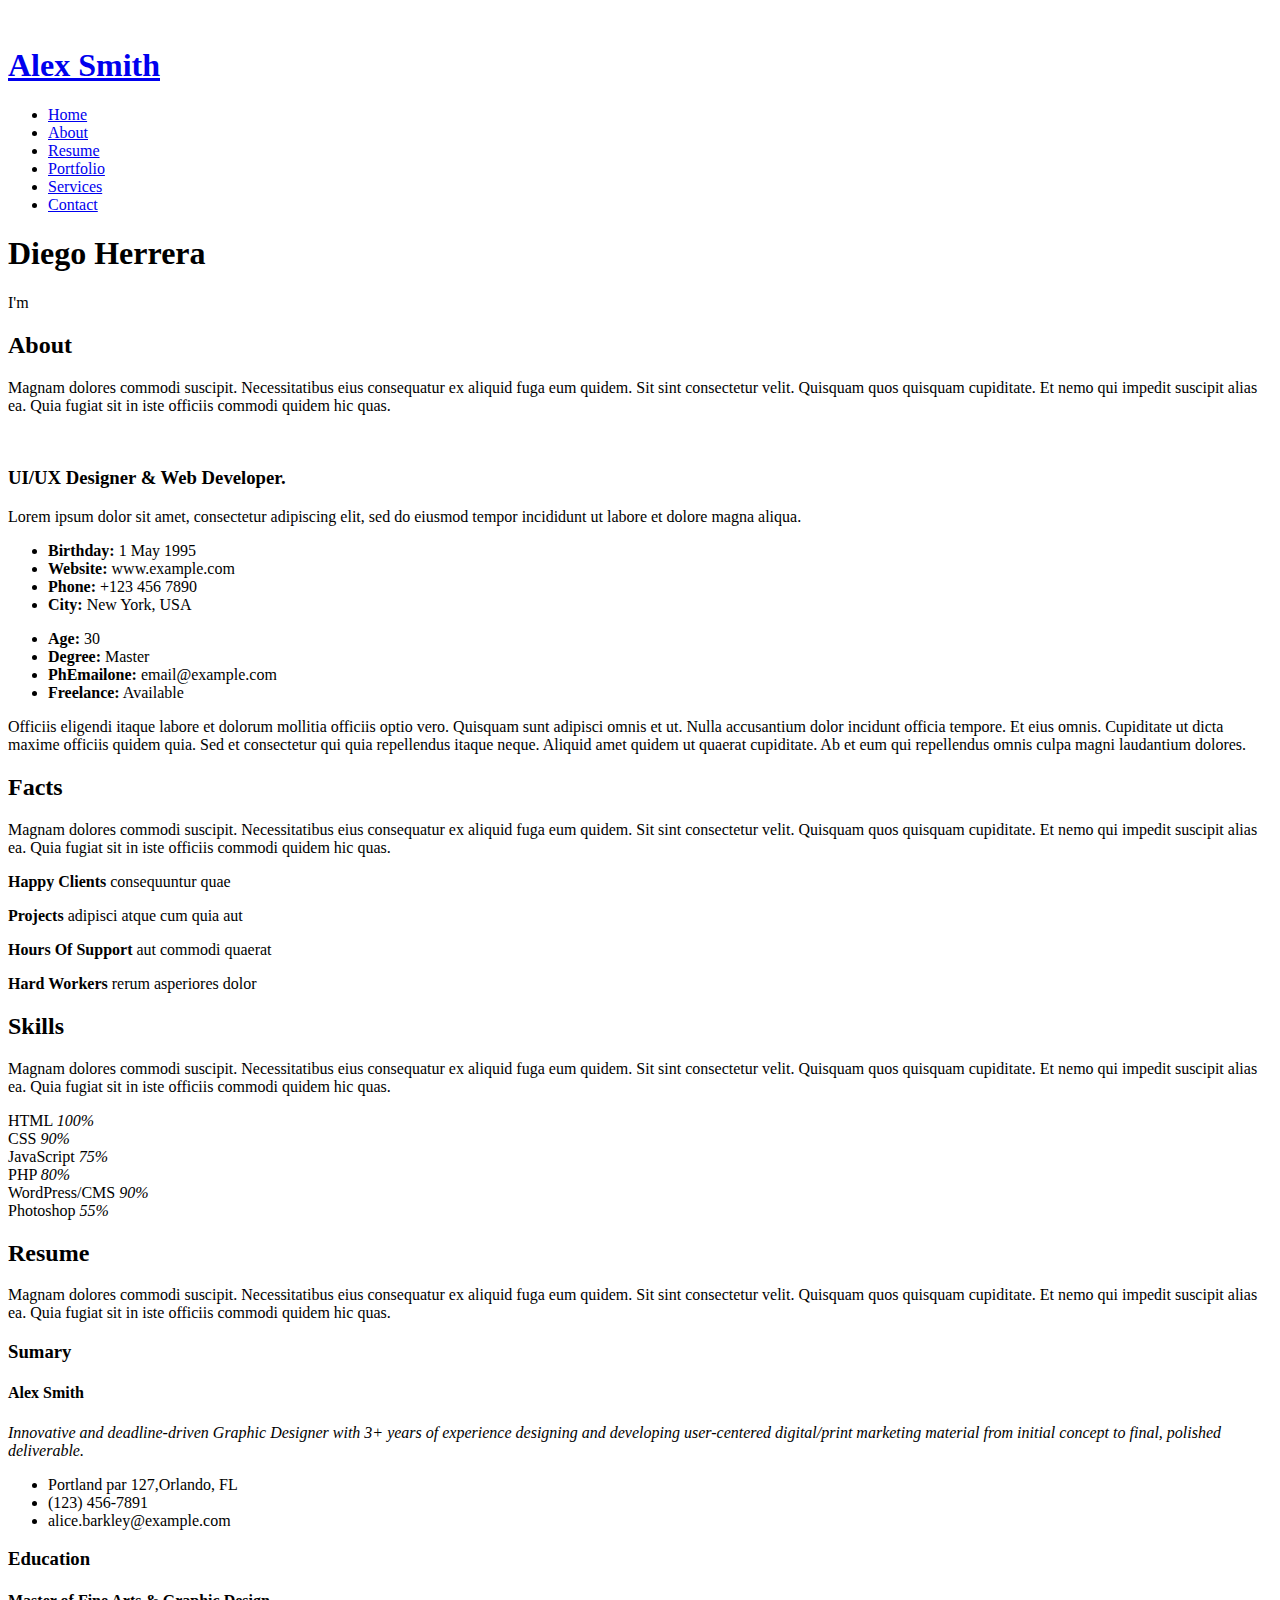
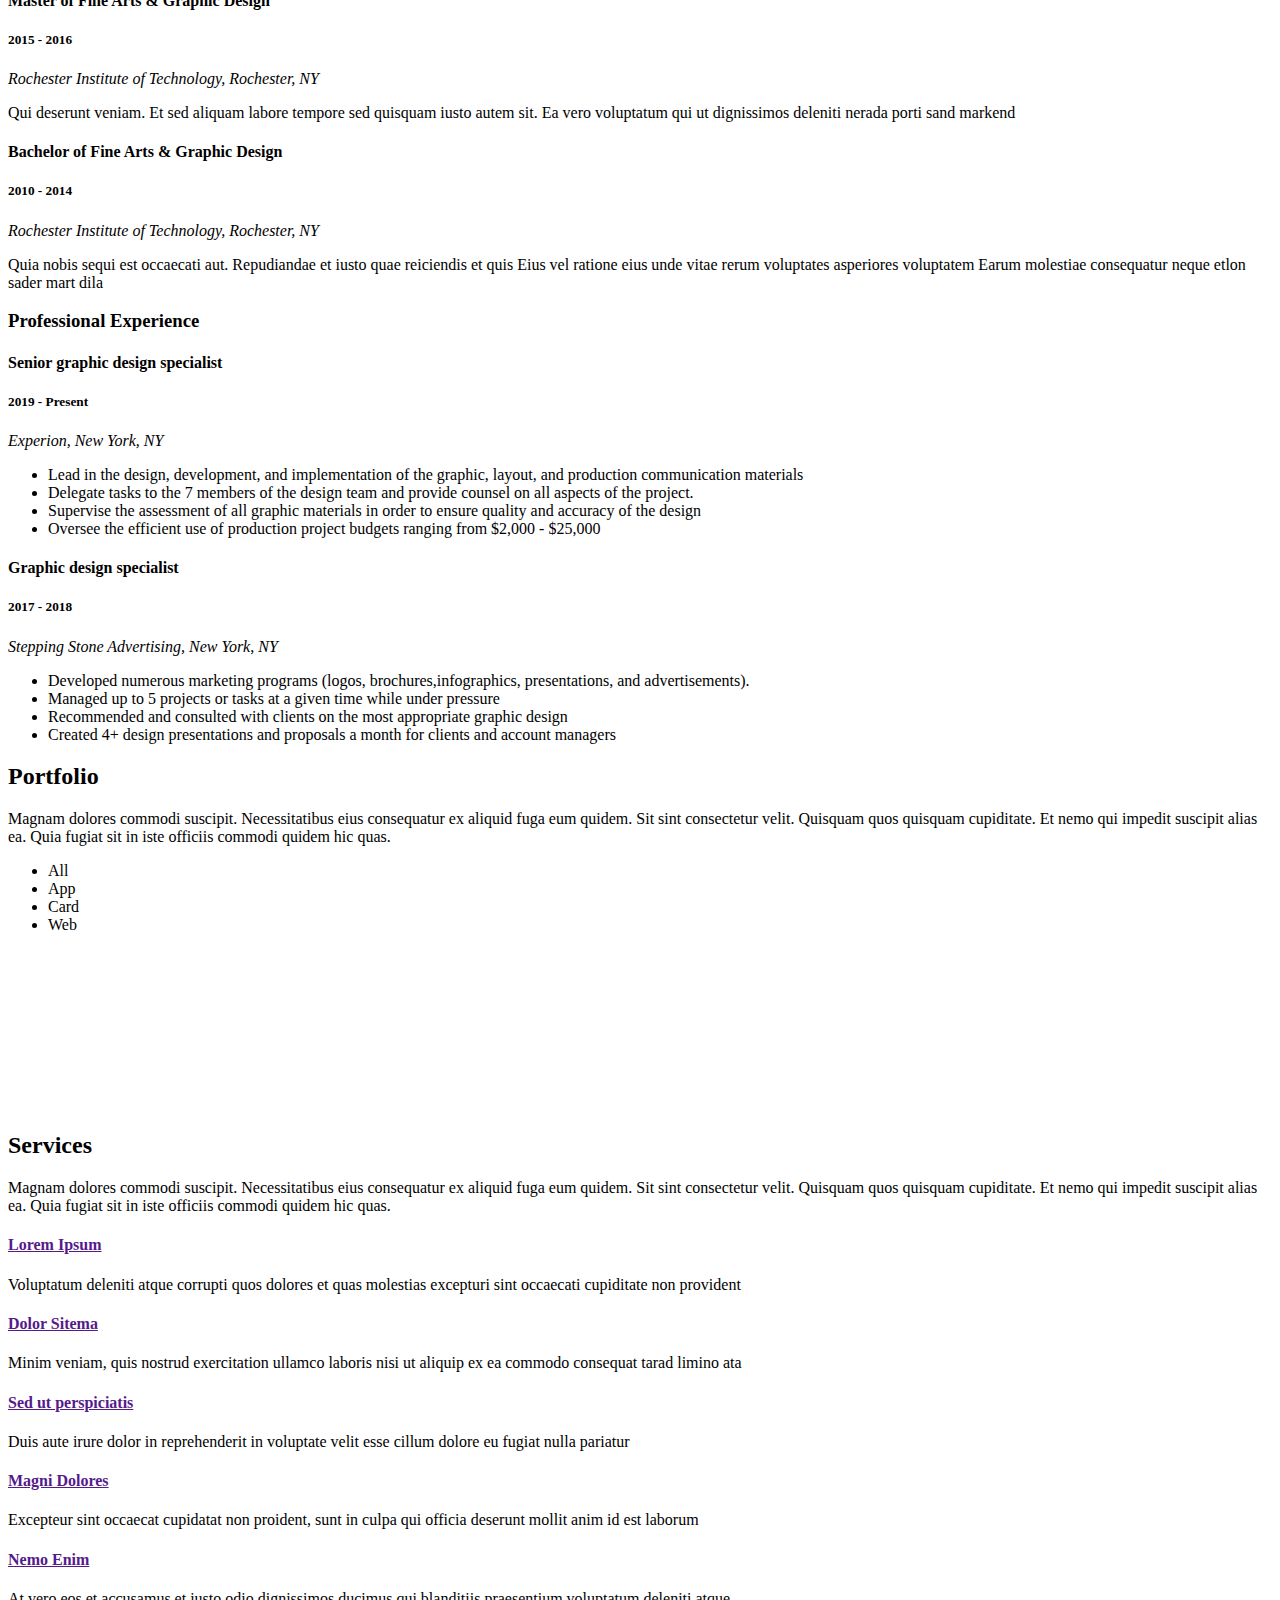
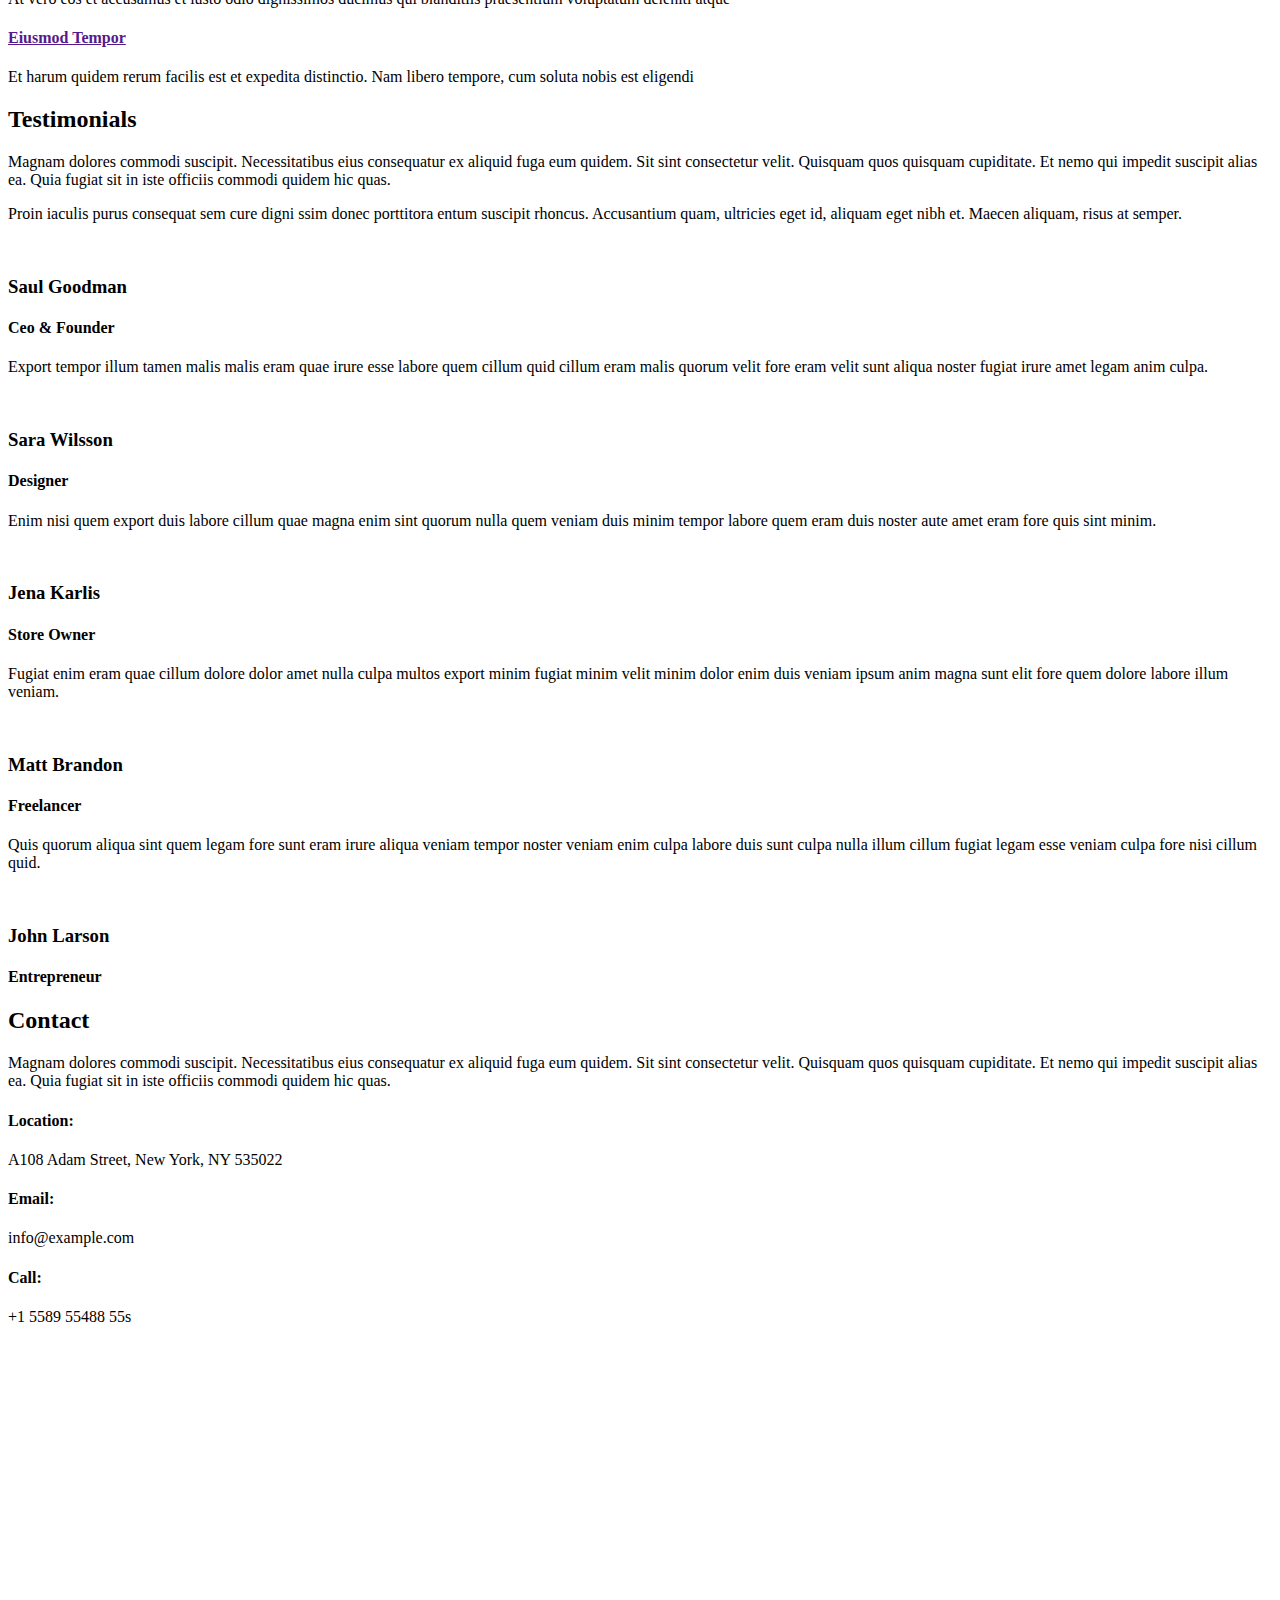
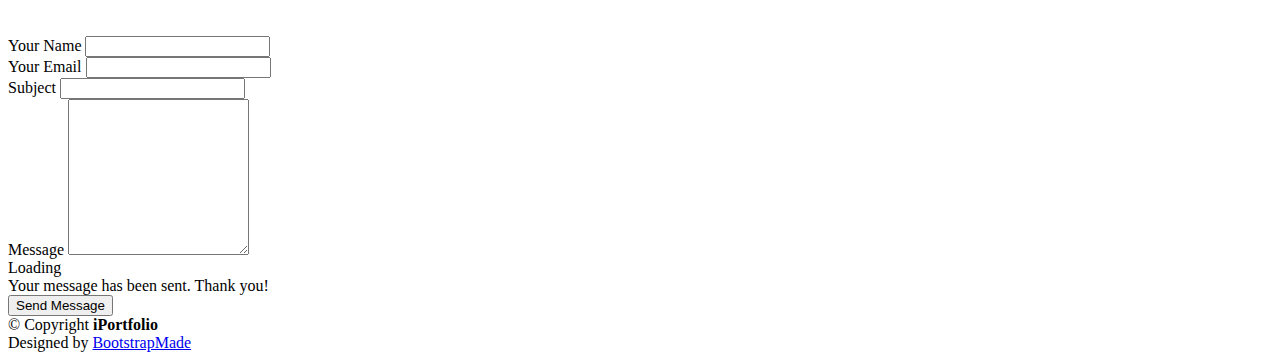
==== forms/index.html @ 85c19600 "portafolio v2" ====
<!DOCTYPE html>
<html lang="en">

<head>
  <meta charset="utf-8">
  <meta content="width=device-width, initial-scale=1.0" name="viewport">

  <title>iPortfolio Bootstrap Template - Index</title>
  <meta content="" name="description">
  <meta content="" name="keywords">

  <!-- Favicons -->
  <link href="assets/img/favicon.png" rel="icon">
  <link href="assets/img/apple-touch-icon.png" rel="apple-touch-icon">

  <!-- Google Fonts -->
  <link href="https://fonts.googleapis.com/css?family=Open+Sans:300,300i,400,400i,600,600i,700,700i|Raleway:300,300i,400,400i,500,500i,600,600i,700,700i|Poppins:300,300i,400,400i,500,500i,600,600i,700,700i" rel="stylesheet">

  <!-- Vendor CSS Files -->
  <link href="assets/vendor/aos/aos.css" rel="stylesheet">
  <link href="assets/vendor/bootstrap/css/bootstrap.min.css" rel="stylesheet">
  <link href="assets/vendor/bootstrap-icons/bootstrap-icons.css" rel="stylesheet">
  <link href="assets/vendor/boxicons/css/boxicons.min.css" rel="stylesheet">
  <link href="assets/vendor/glightbox/css/glightbox.min.css" rel="stylesheet">
  <link href="assets/vendor/swiper/swiper-bundle.min.css" rel="stylesheet">

  <!-- Template Main CSS File -->
  <link href="assets/css/style.css" rel="stylesheet">

  <!-- =======================================================
  * Template Name: iPortfolio - v3.8.1
  * Template URL: https://bootstrapmade.com/iportfolio-bootstrap-portfolio-websites-template/
  * Author: BootstrapMade.com
  * License: https://bootstrapmade.com/license/
  ======================================================== -->
</head>

<body>

  <!-- ======= Mobile nav toggle button ======= -->
  <i class="bi bi-list mobile-nav-toggle d-xl-none"></i>

  <!-- ======= Header ======= -->
  <header id="header">
    <div class="d-flex flex-column">

      <div class="profile">
        <img src="assets/img/profile-img.jpg" alt="" class="img-fluid rounded-circle">
        <h1 class="text-light"><a href="index.html">Alex Smith</a></h1>
        <div class="social-links mt-3 text-center">
          <a href="#" class="twitter"><i class="bx bxl-twitter"></i></a>
          <a href="#" class="facebook"><i class="bx bxl-facebook"></i></a>
          <a href="#" class="instagram"><i class="bx bxl-instagram"></i></a>
          <a href="#" class="google-plus"><i class="bx bxl-skype"></i></a>
          <a href="#" class="linkedin"><i class="bx bxl-linkedin"></i></a>
        </div>
      </div>

      <nav id="navbar" class="nav-menu navbar">
        <ul>
          <li><a href="#hero" class="nav-link scrollto active"><i class="bx bx-home"></i> <span>Home</span></a></li>
          <li><a href="#about" class="nav-link scrollto"><i class="bx bx-user"></i> <span>About</span></a></li>
          <li><a href="#resume" class="nav-link scrollto"><i class="bx bx-file-blank"></i> <span>Resume</span></a></li>
          <li><a href="#portfolio" class="nav-link scrollto"><i class="bx bx-book-content"></i> <span>Portfolio</span></a></li>
          <li><a href="#services" class="nav-link scrollto"><i class="bx bx-server"></i> <span>Services</span></a></li>
          <li><a href="#contact" class="nav-link scrollto"><i class="bx bx-envelope"></i> <span>Contact</span></a></li>
        </ul>
      </nav><!-- .nav-menu -->
    </div>
  </header><!-- End Header -->

  <!-- ======= Hero Section ======= -->
  <section id="hero" class="d-flex flex-column justify-content-center align-items-center">
    <div class="hero-container" data-aos="fade-in">
      <h1>Diego Herrera</h1>
      <p>I'm <span class="typed" data-typed-items="Designer, Developer, Freelancer, Photographer"></span></p>
    </div>
  </section><!-- End Hero -->

  <main id="main">

    <!-- ======= About Section ======= -->
    <section id="about" class="about">
      <div class="container">

        <div class="section-title">
          <h2>About</h2>
          <p>Magnam dolores commodi suscipit. Necessitatibus eius consequatur ex aliquid fuga eum quidem. Sit sint consectetur velit. Quisquam quos quisquam cupiditate. Et nemo qui impedit suscipit alias ea. Quia fugiat sit in iste officiis commodi quidem hic quas.</p>
        </div>

        <div class="row">
          <div class="col-lg-4" data-aos="fade-right">
            <img src="assets/img/profile-img.jpg" class="img-fluid" alt="">
          </div>
          <div class="col-lg-8 pt-4 pt-lg-0 content" data-aos="fade-left">
            <h3>UI/UX Designer &amp; Web Developer.</h3>
            <p class="fst-italic">
              Lorem ipsum dolor sit amet, consectetur adipiscing elit, sed do eiusmod tempor incididunt ut labore et dolore
              magna aliqua.
            </p>
            <div class="row">
              <div class="col-lg-6">
                <ul>
                  <li><i class="bi bi-chevron-right"></i> <strong>Birthday:</strong> <span>1 May 1995</span></li>
                  <li><i class="bi bi-chevron-right"></i> <strong>Website:</strong> <span>www.example.com</span></li>
                  <li><i class="bi bi-chevron-right"></i> <strong>Phone:</strong> <span>+123 456 7890</span></li>
                  <li><i class="bi bi-chevron-right"></i> <strong>City:</strong> <span>New York, USA</span></li>
                </ul>
              </div>
              <div class="col-lg-6">
                <ul>
                  <li><i class="bi bi-chevron-right"></i> <strong>Age:</strong> <span>30</span></li>
                  <li><i class="bi bi-chevron-right"></i> <strong>Degree:</strong> <span>Master</span></li>
                  <li><i class="bi bi-chevron-right"></i> <strong>PhEmailone:</strong> <span>email@example.com</span></li>
                  <li><i class="bi bi-chevron-right"></i> <strong>Freelance:</strong> <span>Available</span></li>
                </ul>
              </div>
            </div>
            <p>
              Officiis eligendi itaque labore et dolorum mollitia officiis optio vero. Quisquam sunt adipisci omnis et ut. Nulla accusantium dolor incidunt officia tempore. Et eius omnis.
              Cupiditate ut dicta maxime officiis quidem quia. Sed et consectetur qui quia repellendus itaque neque. Aliquid amet quidem ut quaerat cupiditate. Ab et eum qui repellendus omnis culpa magni laudantium dolores.
            </p>
          </div>
        </div>

      </div>
    </section><!-- End About Section -->

    <!-- ======= Facts Section ======= -->
    <section id="facts" class="facts">
      <div class="container">

        <div class="section-title">
          <h2>Facts</h2>
          <p>Magnam dolores commodi suscipit. Necessitatibus eius consequatur ex aliquid fuga eum quidem. Sit sint consectetur velit. Quisquam quos quisquam cupiditate. Et nemo qui impedit suscipit alias ea. Quia fugiat sit in iste officiis commodi quidem hic quas.</p>
        </div>

        <div class="row no-gutters">

          <div class="col-lg-3 col-md-6 d-md-flex align-items-md-stretch" data-aos="fade-up">
            <div class="count-box">
              <i class="bi bi-emoji-smile"></i>
              <span data-purecounter-start="0" data-purecounter-end="232" data-purecounter-duration="1" class="purecounter"></span>
              <p><strong>Happy Clients</strong> consequuntur quae</p>
            </div>
          </div>

          <div class="col-lg-3 col-md-6 d-md-flex align-items-md-stretch" data-aos="fade-up" data-aos-delay="100">
            <div class="count-box">
              <i class="bi bi-journal-richtext"></i>
              <span data-purecounter-start="0" data-purecounter-end="521" data-purecounter-duration="1" class="purecounter"></span>
              <p><strong>Projects</strong> adipisci atque cum quia aut</p>
            </div>
          </div>

          <div class="col-lg-3 col-md-6 d-md-flex align-items-md-stretch" data-aos="fade-up" data-aos-delay="200">
            <div class="count-box">
              <i class="bi bi-headset"></i>
              <span data-purecounter-start="0" data-purecounter-end="1453" data-purecounter-duration="1" class="purecounter"></span>
              <p><strong>Hours Of Support</strong> aut commodi quaerat</p>
            </div>
          </div>

          <div class="col-lg-3 col-md-6 d-md-flex align-items-md-stretch" data-aos="fade-up" data-aos-delay="300">
            <div class="count-box">
              <i class="bi bi-people"></i>
              <span data-purecounter-start="0" data-purecounter-end="32" data-purecounter-duration="1" class="purecounter"></span>
              <p><strong>Hard Workers</strong> rerum asperiores dolor</p>
            </div>
          </div>

        </div>

      </div>
    </section><!-- End Facts Section -->

    <!-- ======= Skills Section ======= -->
    <section id="skills" class="skills section-bg">
      <div class="container">

        <div class="section-title">
          <h2>Skills</h2>
          <p>Magnam dolores commodi suscipit. Necessitatibus eius consequatur ex aliquid fuga eum quidem. Sit sint consectetur velit. Quisquam quos quisquam cupiditate. Et nemo qui impedit suscipit alias ea. Quia fugiat sit in iste officiis commodi quidem hic quas.</p>
        </div>

        <div class="row skills-content">

          <div class="col-lg-6" data-aos="fade-up">

            <div class="progress">
              <span class="skill">HTML <i class="val">100%</i></span>
              <div class="progress-bar-wrap">
                <div class="progress-bar" role="progressbar" aria-valuenow="100" aria-valuemin="0" aria-valuemax="100"></div>
              </div>
            </div>

            <div class="progress">
              <span class="skill">CSS <i class="val">90%</i></span>
              <div class="progress-bar-wrap">
                <div class="progress-bar" role="progressbar" aria-valuenow="90" aria-valuemin="0" aria-valuemax="100"></div>
              </div>
            </div>

            <div class="progress">
              <span class="skill">JavaScript <i class="val">75%</i></span>
              <div class="progress-bar-wrap">
                <div class="progress-bar" role="progressbar" aria-valuenow="75" aria-valuemin="0" aria-valuemax="100"></div>
              </div>
            </div>

          </div>

          <div class="col-lg-6" data-aos="fade-up" data-aos-delay="100">

            <div class="progress">
              <span class="skill">PHP <i class="val">80%</i></span>
              <div class="progress-bar-wrap">
                <div class="progress-bar" role="progressbar" aria-valuenow="80" aria-valuemin="0" aria-valuemax="100"></div>
              </div>
            </div>

            <div class="progress">
              <span class="skill">WordPress/CMS <i class="val">90%</i></span>
              <div class="progress-bar-wrap">
                <div class="progress-bar" role="progressbar" aria-valuenow="90" aria-valuemin="0" aria-valuemax="100"></div>
              </div>
            </div>

            <div class="progress">
              <span class="skill">Photoshop <i class="val">55%</i></span>
              <div class="progress-bar-wrap">
                <div class="progress-bar" role="progressbar" aria-valuenow="55" aria-valuemin="0" aria-valuemax="100"></div>
              </div>
            </div>

          </div>

        </div>

      </div>
    </section><!-- End Skills Section -->

    <!-- ======= Resume Section ======= -->
    <section id="resume" class="resume">
      <div class="container">

        <div class="section-title">
          <h2>Resume</h2>
          <p>Magnam dolores commodi suscipit. Necessitatibus eius consequatur ex aliquid fuga eum quidem. Sit sint consectetur velit. Quisquam quos quisquam cupiditate. Et nemo qui impedit suscipit alias ea. Quia fugiat sit in iste officiis commodi quidem hic quas.</p>
        </div>

        <div class="row">
          <div class="col-lg-6" data-aos="fade-up">
            <h3 class="resume-title">Sumary</h3>
            <div class="resume-item pb-0">
              <h4>Alex Smith</h4>
              <p><em>Innovative and deadline-driven Graphic Designer with 3+ years of experience designing and developing user-centered digital/print marketing material from initial concept to final, polished deliverable.</em></p>
              <ul>
                <li>Portland par 127,Orlando, FL</li>
                <li>(123) 456-7891</li>
                <li>alice.barkley@example.com</li>
              </ul>
            </div>

            <h3 class="resume-title">Education</h3>
            <div class="resume-item">
              <h4>Master of Fine Arts &amp; Graphic Design</h4>
              <h5>2015 - 2016</h5>
              <p><em>Rochester Institute of Technology, Rochester, NY</em></p>
              <p>Qui deserunt veniam. Et sed aliquam labore tempore sed quisquam iusto autem sit. Ea vero voluptatum qui ut dignissimos deleniti nerada porti sand markend</p>
            </div>
            <div class="resume-item">
              <h4>Bachelor of Fine Arts &amp; Graphic Design</h4>
              <h5>2010 - 2014</h5>
              <p><em>Rochester Institute of Technology, Rochester, NY</em></p>
              <p>Quia nobis sequi est occaecati aut. Repudiandae et iusto quae reiciendis et quis Eius vel ratione eius unde vitae rerum voluptates asperiores voluptatem Earum molestiae consequatur neque etlon sader mart dila</p>
            </div>
          </div>
          <div class="col-lg-6" data-aos="fade-up" data-aos-delay="100">
            <h3 class="resume-title">Professional Experience</h3>
            <div class="resume-item">
              <h4>Senior graphic design specialist</h4>
              <h5>2019 - Present</h5>
              <p><em>Experion, New York, NY </em></p>
              <ul>
                <li>Lead in the design, development, and implementation of the graphic, layout, and production communication materials</li>
                <li>Delegate tasks to the 7 members of the design team and provide counsel on all aspects of the project. </li>
                <li>Supervise the assessment of all graphic materials in order to ensure quality and accuracy of the design</li>
                <li>Oversee the efficient use of production project budgets ranging from $2,000 - $25,000</li>
              </ul>
            </div>
            <div class="resume-item">
              <h4>Graphic design specialist</h4>
              <h5>2017 - 2018</h5>
              <p><em>Stepping Stone Advertising, New York, NY</em></p>
              <ul>
                <li>Developed numerous marketing programs (logos, brochures,infographics, presentations, and advertisements).</li>
                <li>Managed up to 5 projects or tasks at a given time while under pressure</li>
                <li>Recommended and consulted with clients on the most appropriate graphic design</li>
                <li>Created 4+ design presentations and proposals a month for clients and account managers</li>
              </ul>
            </div>
          </div>
        </div>

      </div>
    </section><!-- End Resume Section -->

    <!-- ======= Portfolio Section ======= -->
    <section id="portfolio" class="portfolio section-bg">
      <div class="container">

        <div class="section-title">
          <h2>Portfolio</h2>
          <p>Magnam dolores commodi suscipit. Necessitatibus eius consequatur ex aliquid fuga eum quidem. Sit sint consectetur velit. Quisquam quos quisquam cupiditate. Et nemo qui impedit suscipit alias ea. Quia fugiat sit in iste officiis commodi quidem hic quas.</p>
        </div>

        <div class="row" data-aos="fade-up">
          <div class="col-lg-12 d-flex justify-content-center">
            <ul id="portfolio-flters">
              <li data-filter="*" class="filter-active">All</li>
              <li data-filter=".filter-app">App</li>
              <li data-filter=".filter-card">Card</li>
              <li data-filter=".filter-web">Web</li>
            </ul>
          </div>
        </div>

        <div class="row portfolio-container" data-aos="fade-up" data-aos-delay="100">

          <div class="col-lg-4 col-md-6 portfolio-item filter-app">
            <div class="portfolio-wrap">
              <img src="assets/img/portfolio/portfolio-1.jpg" class="img-fluid" alt="">
              <div class="portfolio-links">
                <a href="assets/img/portfolio/portfolio-1.jpg" data-gallery="portfolioGallery" class="portfolio-lightbox" title="App 1"><i class="bx bx-plus"></i></a>
                <a href="portfolio-details.html" title="More Details"><i class="bx bx-link"></i></a>
              </div>
            </div>
          </div>

          <div class="col-lg-4 col-md-6 portfolio-item filter-web">
            <div class="portfolio-wrap">
              <img src="assets/img/portfolio/portfolio-2.jpg" class="img-fluid" alt="">
              <div class="portfolio-links">
                <a href="assets/img/portfolio/portfolio-2.jpg" data-gallery="portfolioGallery" class="portfolio-lightbox" title="Web 3"><i class="bx bx-plus"></i></a>
                <a href="portfolio-details.html" title="More Details"><i class="bx bx-link"></i></a>
              </div>
            </div>
          </div>

          <div class="col-lg-4 col-md-6 portfolio-item filter-app">
            <div class="portfolio-wrap">
              <img src="assets/img/portfolio/portfolio-3.jpg" class="img-fluid" alt="">
              <div class="portfolio-links">
                <a href="assets/img/portfolio/portfolio-3.jpg" data-gallery="portfolioGallery" class="portfolio-lightbox" title="App 2"><i class="bx bx-plus"></i></a>
                <a href="portfolio-details.html" title="More Details"><i class="bx bx-link"></i></a>
              </div>
            </div>
          </div>

          <div class="col-lg-4 col-md-6 portfolio-item filter-card">
            <div class="portfolio-wrap">
              <img src="assets/img/portfolio/portfolio-4.jpg" class="img-fluid" alt="">
              <div class="portfolio-links">
                <a href="assets/img/portfolio/portfolio-4.jpg" data-gallery="portfolioGallery" class="portfolio-lightbox" title="Card 2"><i class="bx bx-plus"></i></a>
                <a href="portfolio-details.html" title="More Details"><i class="bx bx-link"></i></a>
              </div>
            </div>
          </div>

          <div class="col-lg-4 col-md-6 portfolio-item filter-web">
            <div class="portfolio-wrap">
              <img src="assets/img/portfolio/portfolio-5.jpg" class="img-fluid" alt="">
              <div class="portfolio-links">
                <a href="assets/img/portfolio/portfolio-5.jpg" data-gallery="portfolioGallery" class="portfolio-lightbox" title="Web 2"><i class="bx bx-plus"></i></a>
                <a href="portfolio-details.html" title="More Details"><i class="bx bx-link"></i></a>
              </div>
            </div>
          </div>

          <div class="col-lg-4 col-md-6 portfolio-item filter-app">
            <div class="portfolio-wrap">
              <img src="assets/img/portfolio/portfolio-6.jpg" class="img-fluid" alt="">
              <div class="portfolio-links">
                <a href="assets/img/portfolio/portfolio-6.jpg" data-gallery="portfolioGallery" class="portfolio-lightbox" title="App 3"><i class="bx bx-plus"></i></a>
                <a href="portfolio-details.html" title="More Details"><i class="bx bx-link"></i></a>
              </div>
            </div>
          </div>

          <div class="col-lg-4 col-md-6 portfolio-item filter-card">
            <div class="portfolio-wrap">
              <img src="assets/img/portfolio/portfolio-7.jpg" class="img-fluid" alt="">
              <div class="portfolio-links">
                <a href="assets/img/portfolio/portfolio-7.jpg" data-gallery="portfolioGallery" class="portfolio-lightbox" title="Card 1"><i class="bx bx-plus"></i></a>
                <a href="portfolio-details.html" title="More Details"><i class="bx bx-link"></i></a>
              </div>
            </div>
          </div>

          <div class="col-lg-4 col-md-6 portfolio-item filter-card">
            <div class="portfolio-wrap">
              <img src="assets/img/portfolio/portfolio-8.jpg" class="img-fluid" alt="">
              <div class="portfolio-links">
                <a href="assets/img/portfolio/portfolio-8.jpg" data-gallery="portfolioGallery" class="portfolio-lightbox" title="Card 3"><i class="bx bx-plus"></i></a>
                <a href="portfolio-details.html" title="More Details"><i class="bx bx-link"></i></a>
              </div>
            </div>
          </div>

          <div class="col-lg-4 col-md-6 portfolio-item filter-web">
            <div class="portfolio-wrap">
              <img src="assets/img/portfolio/portfolio-9.jpg" class="img-fluid" alt="">
              <div class="portfolio-links">
                <a href="assets/img/portfolio/portfolio-9.jpg" data-gallery="portfolioGallery" class="portfolio-lightbox" title="Web 3"><i class="bx bx-plus"></i></a>
                <a href="portfolio-details.html" title="More Details"><i class="bx bx-link"></i></a>
              </div>
            </div>
          </div>

        </div>

      </div>
    </section><!-- End Portfolio Section -->

    <!-- ======= Services Section ======= -->
    <section id="services" class="services">
      <div class="container">

        <div class="section-title">
          <h2>Services</h2>
          <p>Magnam dolores commodi suscipit. Necessitatibus eius consequatur ex aliquid fuga eum quidem. Sit sint consectetur velit. Quisquam quos quisquam cupiditate. Et nemo qui impedit suscipit alias ea. Quia fugiat sit in iste officiis commodi quidem hic quas.</p>
        </div>

        <div class="row">
          <div class="col-lg-4 col-md-6 icon-box" data-aos="fade-up">
            <div class="icon"><i class="bi bi-briefcase"></i></div>
            <h4 class="title"><a href="">Lorem Ipsum</a></h4>
            <p class="description">Voluptatum deleniti atque corrupti quos dolores et quas molestias excepturi sint occaecati cupiditate non provident</p>
          </div>
          <div class="col-lg-4 col-md-6 icon-box" data-aos="fade-up" data-aos-delay="100">
            <div class="icon"><i class="bi bi-card-checklist"></i></div>
            <h4 class="title"><a href="">Dolor Sitema</a></h4>
            <p class="description">Minim veniam, quis nostrud exercitation ullamco laboris nisi ut aliquip ex ea commodo consequat tarad limino ata</p>
          </div>
          <div class="col-lg-4 col-md-6 icon-box" data-aos="fade-up" data-aos-delay="200">
            <div class="icon"><i class="bi bi-bar-chart"></i></div>
            <h4 class="title"><a href="">Sed ut perspiciatis</a></h4>
            <p class="description">Duis aute irure dolor in reprehenderit in voluptate velit esse cillum dolore eu fugiat nulla pariatur</p>
          </div>
          <div class="col-lg-4 col-md-6 icon-box" data-aos="fade-up" data-aos-delay="300">
            <div class="icon"><i class="bi bi-binoculars"></i></div>
            <h4 class="title"><a href="">Magni Dolores</a></h4>
            <p class="description">Excepteur sint occaecat cupidatat non proident, sunt in culpa qui officia deserunt mollit anim id est laborum</p>
          </div>
          <div class="col-lg-4 col-md-6 icon-box" data-aos="fade-up" data-aos-delay="400">
            <div class="icon"><i class="bi bi-brightness-high"></i></div>
            <h4 class="title"><a href="">Nemo Enim</a></h4>
            <p class="description">At vero eos et accusamus et iusto odio dignissimos ducimus qui blanditiis praesentium voluptatum deleniti atque</p>
          </div>
          <div class="col-lg-4 col-md-6 icon-box" data-aos="fade-up" data-aos-delay="500">
            <div class="icon"><i class="bi bi-calendar4-week"></i></div>
            <h4 class="title"><a href="">Eiusmod Tempor</a></h4>
            <p class="description">Et harum quidem rerum facilis est et expedita distinctio. Nam libero tempore, cum soluta nobis est eligendi</p>
          </div>
        </div>

      </div>
    </section><!-- End Services Section -->

    <!-- ======= Testimonials Section ======= -->
    <section id="testimonials" class="testimonials section-bg">
      <div class="container">

        <div class="section-title">
          <h2>Testimonials</h2>
          <p>Magnam dolores commodi suscipit. Necessitatibus eius consequatur ex aliquid fuga eum quidem. Sit sint consectetur velit. Quisquam quos quisquam cupiditate. Et nemo qui impedit suscipit alias ea. Quia fugiat sit in iste officiis commodi quidem hic quas.</p>
        </div>

        <div class="testimonials-slider swiper" data-aos="fade-up" data-aos-delay="100">
          <div class="swiper-wrapper">

            <div class="swiper-slide">
              <div class="testimonial-item" data-aos="fade-up">
                <p>
                  <i class="bx bxs-quote-alt-left quote-icon-left"></i>
                  Proin iaculis purus consequat sem cure digni ssim donec porttitora entum suscipit rhoncus. Accusantium quam, ultricies eget id, aliquam eget nibh et. Maecen aliquam, risus at semper.
                  <i class="bx bxs-quote-alt-right quote-icon-right"></i>
                </p>
                <img src="assets/img/testimonials/testimonials-1.jpg" class="testimonial-img" alt="">
                <h3>Saul Goodman</h3>
                <h4>Ceo &amp; Founder</h4>
              </div>
            </div><!-- End testimonial item -->

            <div class="swiper-slide">
              <div class="testimonial-item" data-aos="fade-up" data-aos-delay="100">
                <p>
                  <i class="bx bxs-quote-alt-left quote-icon-left"></i>
                  Export tempor illum tamen malis malis eram quae irure esse labore quem cillum quid cillum eram malis quorum velit fore eram velit sunt aliqua noster fugiat irure amet legam anim culpa.
                  <i class="bx bxs-quote-alt-right quote-icon-right"></i>
                </p>
                <img src="assets/img/testimonials/testimonials-2.jpg" class="testimonial-img" alt="">
                <h3>Sara Wilsson</h3>
                <h4>Designer</h4>
              </div>
            </div><!-- End testimonial item -->

            <div class="swiper-slide">
              <div class="testimonial-item" data-aos="fade-up" data-aos-delay="200">
                <p>
                  <i class="bx bxs-quote-alt-left quote-icon-left"></i>
                  Enim nisi quem export duis labore cillum quae magna enim sint quorum nulla quem veniam duis minim tempor labore quem eram duis noster aute amet eram fore quis sint minim.
                  <i class="bx bxs-quote-alt-right quote-icon-right"></i>
                </p>
                <img src="assets/img/testimonials/testimonials-3.jpg" class="testimonial-img" alt="">
                <h3>Jena Karlis</h3>
                <h4>Store Owner</h4>
              </div>
            </div><!-- End testimonial item -->

            <div class="swiper-slide">
              <div class="testimonial-item" data-aos="fade-up" data-aos-delay="300">
                <p>
                  <i class="bx bxs-quote-alt-left quote-icon-left"></i>
                  Fugiat enim eram quae cillum dolore dolor amet nulla culpa multos export minim fugiat minim velit minim dolor enim duis veniam ipsum anim magna sunt elit fore quem dolore labore illum veniam.
                  <i class="bx bxs-quote-alt-right quote-icon-right"></i>
                </p>
                <img src="assets/img/testimonials/testimonials-4.jpg" class="testimonial-img" alt="">
                <h3>Matt Brandon</h3>
                <h4>Freelancer</h4>
              </div>
            </div><!-- End testimonial item -->

            <div class="swiper-slide">
              <div class="testimonial-item" data-aos="fade-up" data-aos-delay="400">
                <p>
                  <i class="bx bxs-quote-alt-left quote-icon-left"></i>
                  Quis quorum aliqua sint quem legam fore sunt eram irure aliqua veniam tempor noster veniam enim culpa labore duis sunt culpa nulla illum cillum fugiat legam esse veniam culpa fore nisi cillum quid.
                  <i class="bx bxs-quote-alt-right quote-icon-right"></i>
                </p>
                <img src="assets/img/testimonials/testimonials-5.jpg" class="testimonial-img" alt="">
                <h3>John Larson</h3>
                <h4>Entrepreneur</h4>
              </div>
            </div><!-- End testimonial item -->

          </div>
          <div class="swiper-pagination"></div>
        </div>

      </div>
    </section><!-- End Testimonials Section -->

    <!-- ======= Contact Section ======= -->
    <section id="contact" class="contact">
      <div class="container">

        <div class="section-title">
          <h2>Contact</h2>
          <p>Magnam dolores commodi suscipit. Necessitatibus eius consequatur ex aliquid fuga eum quidem. Sit sint consectetur velit. Quisquam quos quisquam cupiditate. Et nemo qui impedit suscipit alias ea. Quia fugiat sit in iste officiis commodi quidem hic quas.</p>
        </div>

        <div class="row" data-aos="fade-in">

          <div class="col-lg-5 d-flex align-items-stretch">
            <div class="info">
              <div class="address">
                <i class="bi bi-geo-alt"></i>
                <h4>Location:</h4>
                <p>A108 Adam Street, New York, NY 535022</p>
              </div>

              <div class="email">
                <i class="bi bi-envelope"></i>
                <h4>Email:</h4>
                <p>info@example.com</p>
              </div>

              <div class="phone">
                <i class="bi bi-phone"></i>
                <h4>Call:</h4>
                <p>+1 5589 55488 55s</p>
              </div>

              <iframe src="https://www.google.com/maps/embed?pb=!1m14!1m8!1m3!1d12097.433213460943!2d-74.0062269!3d40.7101282!3m2!1i1024!2i768!4f13.1!3m3!1m2!1s0x0%3A0xb89d1fe6bc499443!2sDowntown+Conference+Center!5e0!3m2!1smk!2sbg!4v1539943755621" frameborder="0" style="border:0; width: 100%; height: 290px;" allowfullscreen></iframe>
            </div>

          </div>

          <div class="col-lg-7 mt-5 mt-lg-0 d-flex align-items-stretch">
            <form action="forms/contact.php" method="post" role="form" class="php-email-form">
              <div class="row">
                <div class="form-group col-md-6">
                  <label for="name">Your Name</label>
                  <input type="text" name="name" class="form-control" id="name" required>
                </div>
                <div class="form-group col-md-6">
                  <label for="name">Your Email</label>
                  <input type="email" class="form-control" name="email" id="email" required>
                </div>
              </div>
              <div class="form-group">
                <label for="name">Subject</label>
                <input type="text" class="form-control" name="subject" id="subject" required>
              </div>
              <div class="form-group">
                <label for="name">Message</label>
                <textarea class="form-control" name="message" rows="10" required></textarea>
              </div>
              <div class="my-3">
                <div class="loading">Loading</div>
                <div class="error-message"></div>
                <div class="sent-message">Your message has been sent. Thank you!</div>
              </div>
              <div class="text-center"><button type="submit">Send Message</button></div>
            </form>
          </div>

        </div>

      </div>
    </section><!-- End Contact Section -->

  </main><!-- End #main -->

  <!-- ======= Footer ======= -->
  <footer id="footer">
    <div class="container">
      <div class="copyright">
        &copy; Copyright <strong><span>iPortfolio</span></strong>
      </div>
      <div class="credits">
        <!-- All the links in the footer should remain intact. -->
        <!-- You can delete the links only if you purchased the pro version. -->
        <!-- Licensing information: https://bootstrapmade.com/license/ -->
        <!-- Purchase the pro version with working PHP/AJAX contact form: https://bootstrapmade.com/iportfolio-bootstrap-portfolio-websites-template/ -->
        Designed by <a href="https://bootstrapmade.com/">BootstrapMade</a>
      </div>
    </div>
  </footer><!-- End  Footer -->

  <a href="#" class="back-to-top d-flex align-items-center justify-content-center"><i class="bi bi-arrow-up-short"></i></a>

  <!-- Vendor JS Files -->
  <script src="assets/vendor/purecounter/purecounter_vanilla.js"></script>
  <script src="assets/vendor/aos/aos.js"></script>
  <script src="assets/vendor/bootstrap/js/bootstrap.bundle.min.js"></script>
  <script src="assets/vendor/glightbox/js/glightbox.min.js"></script>
  <script src="assets/vendor/isotope-layout/isotope.pkgd.min.js"></script>
  <script src="assets/vendor/swiper/swiper-bundle.min.js"></script>
  <script src="assets/vendor/typed.js/typed.min.js"></script>
  <script src="assets/vendor/waypoints/noframework.waypoints.js"></script>
  <script src="assets/vendor/php-email-form/validate.js"></script>

  <!-- Template Main JS File -->
  <script src="assets/js/main.js"></script>

</body>

</html>
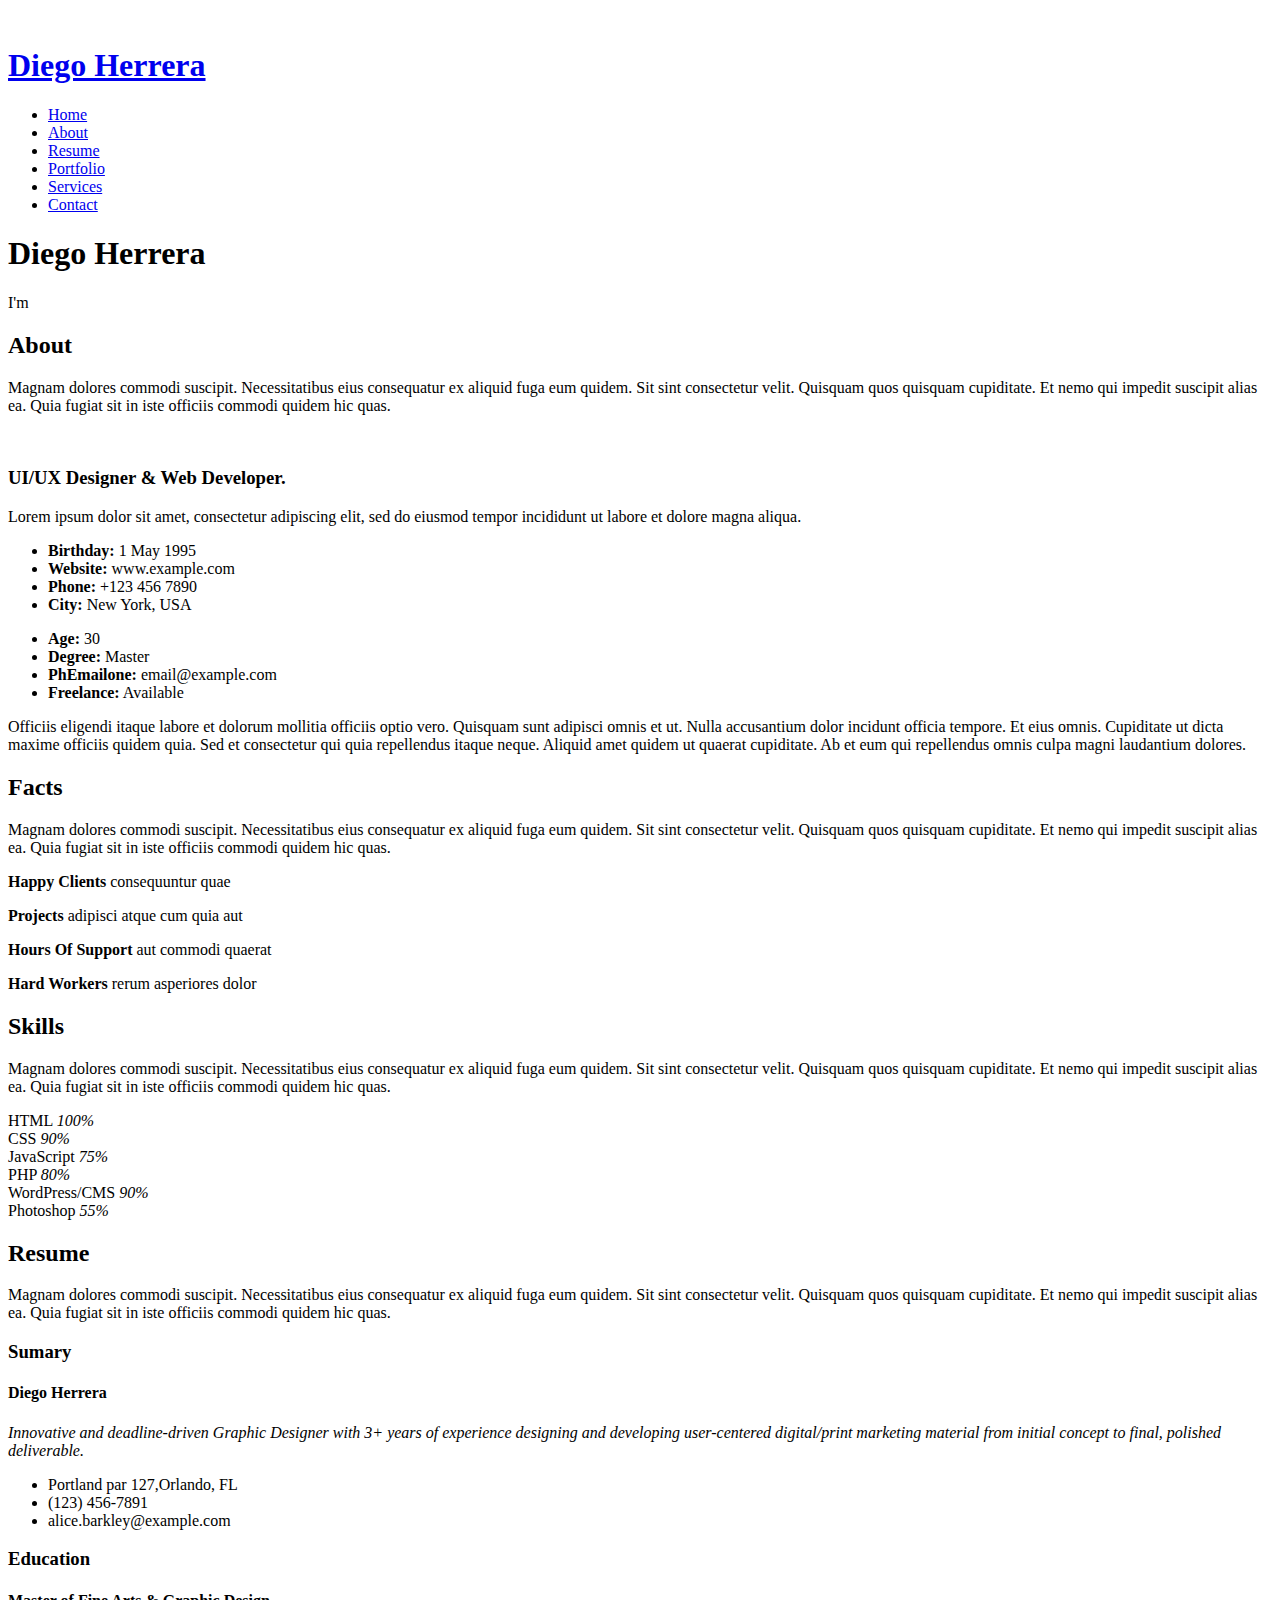
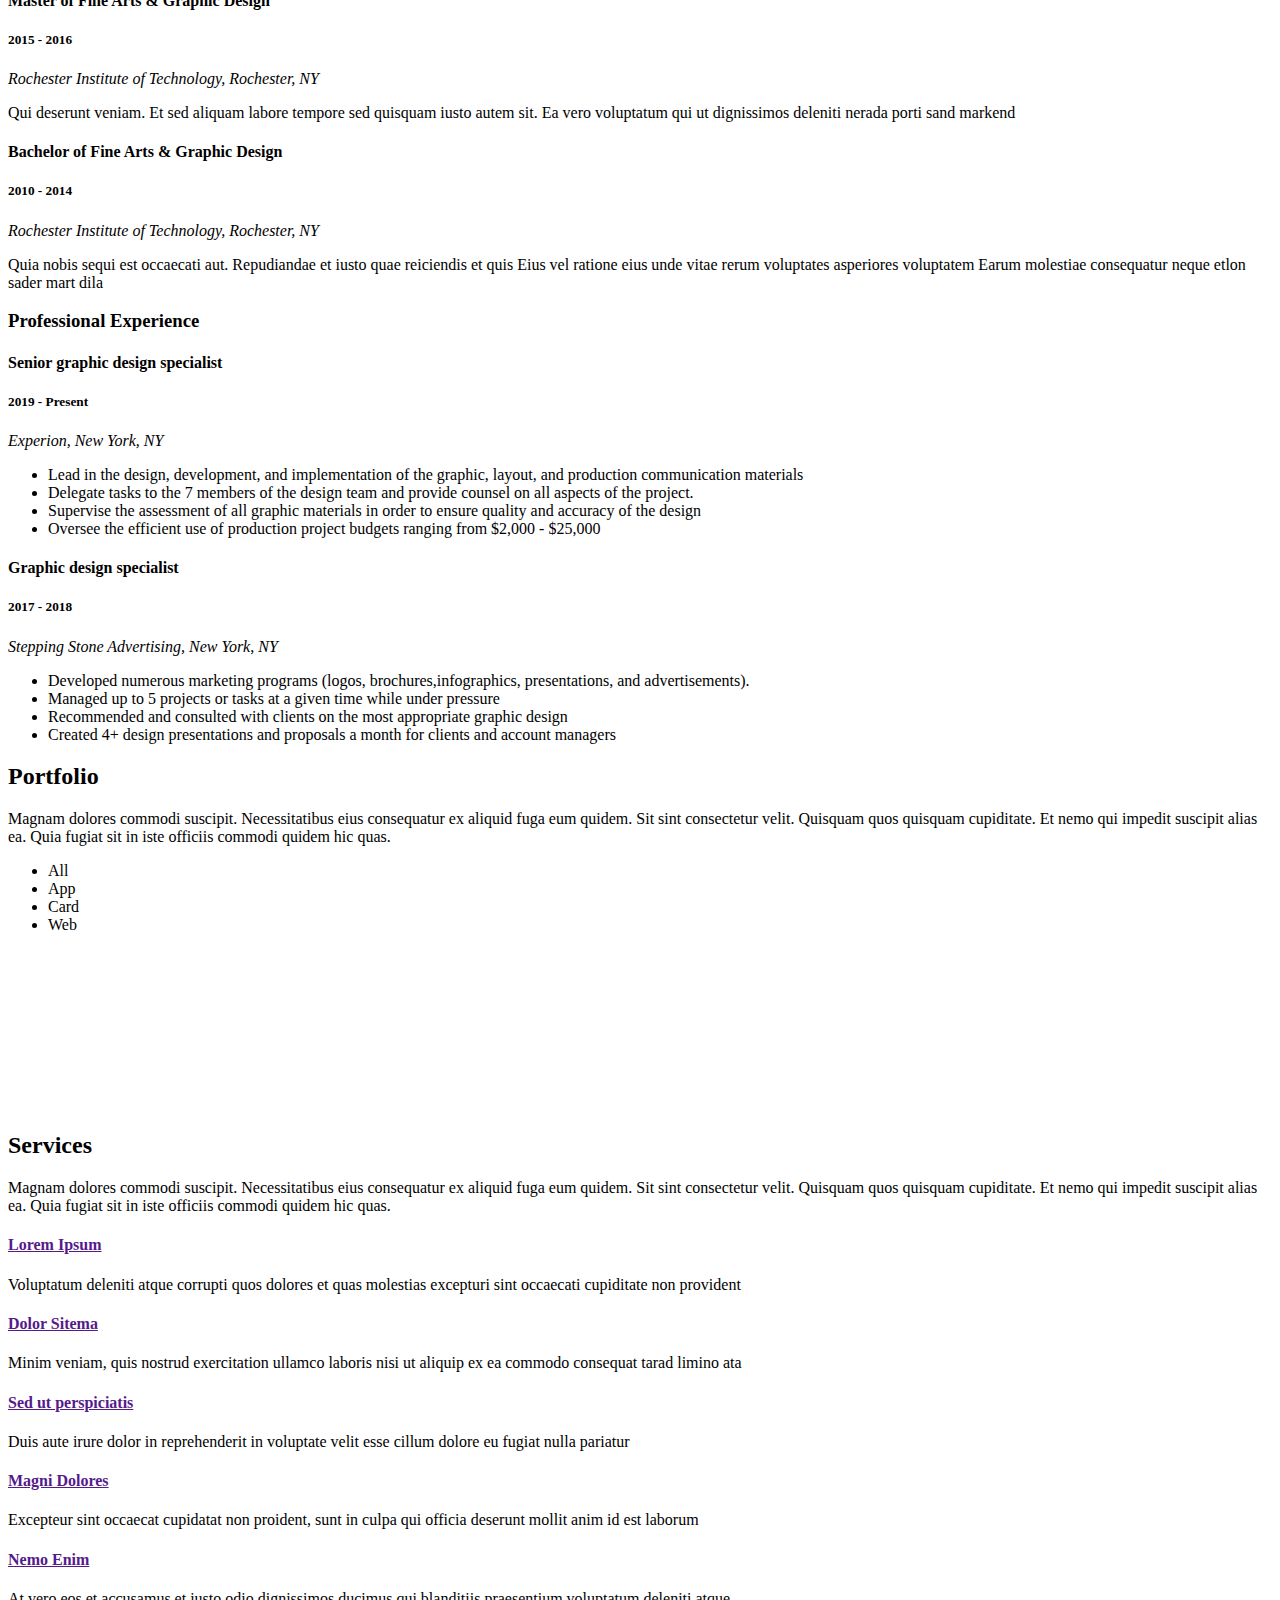
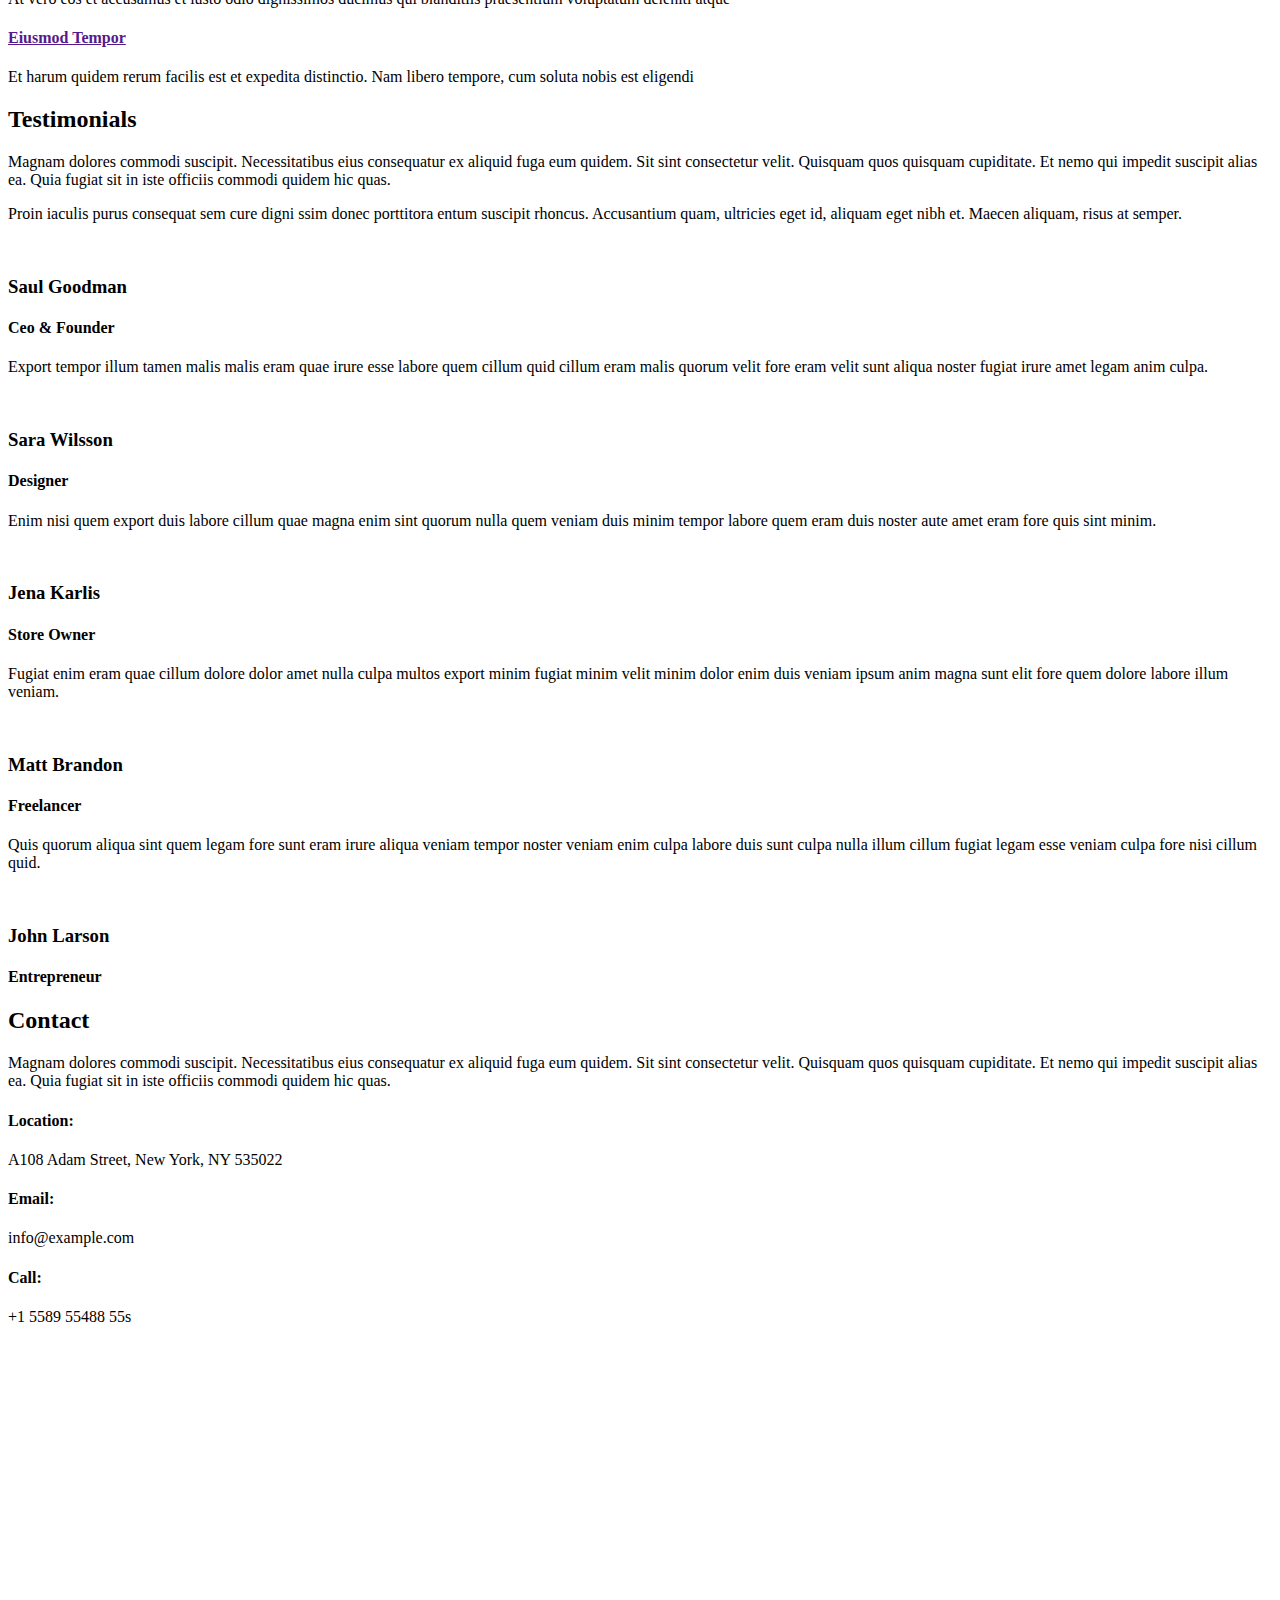
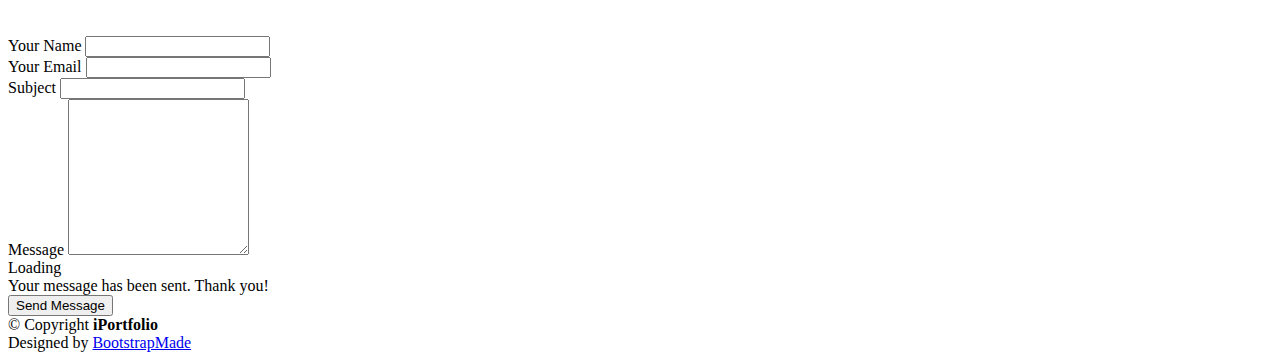
==== commit 10605ce0: "Agregado: Acerca, Habilidades, Carrera" ====
--- a/forms/index.html
+++ b/forms/index.html
@@ -46,7 +46,7 @@
 
       <div class="profile">
         <img src="assets/img/profile-img.jpg" alt="" class="img-fluid rounded-circle">
-        <h1 class="text-light"><a href="index.html">Alex Smith</a></h1>
+        <h1 class="text-light"><a href="index.html">Diego Herrera</a></h1>
         <div class="social-links mt-3 text-center">
           <a href="#" class="twitter"><i class="bx bxl-twitter"></i></a>
           <a href="#" class="facebook"><i class="bx bxl-facebook"></i></a>
@@ -253,7 +253,7 @@
           <div class="col-lg-6" data-aos="fade-up">
             <h3 class="resume-title">Sumary</h3>
             <div class="resume-item pb-0">
-              <h4>Alex Smith</h4>
+              <h4>Diego Herrera</h4>
               <p><em>Innovative and deadline-driven Graphic Designer with 3+ years of experience designing and developing user-centered digital/print marketing material from initial concept to final, polished deliverable.</em></p>
               <ul>
                 <li>Portland par 127,Orlando, FL</li>
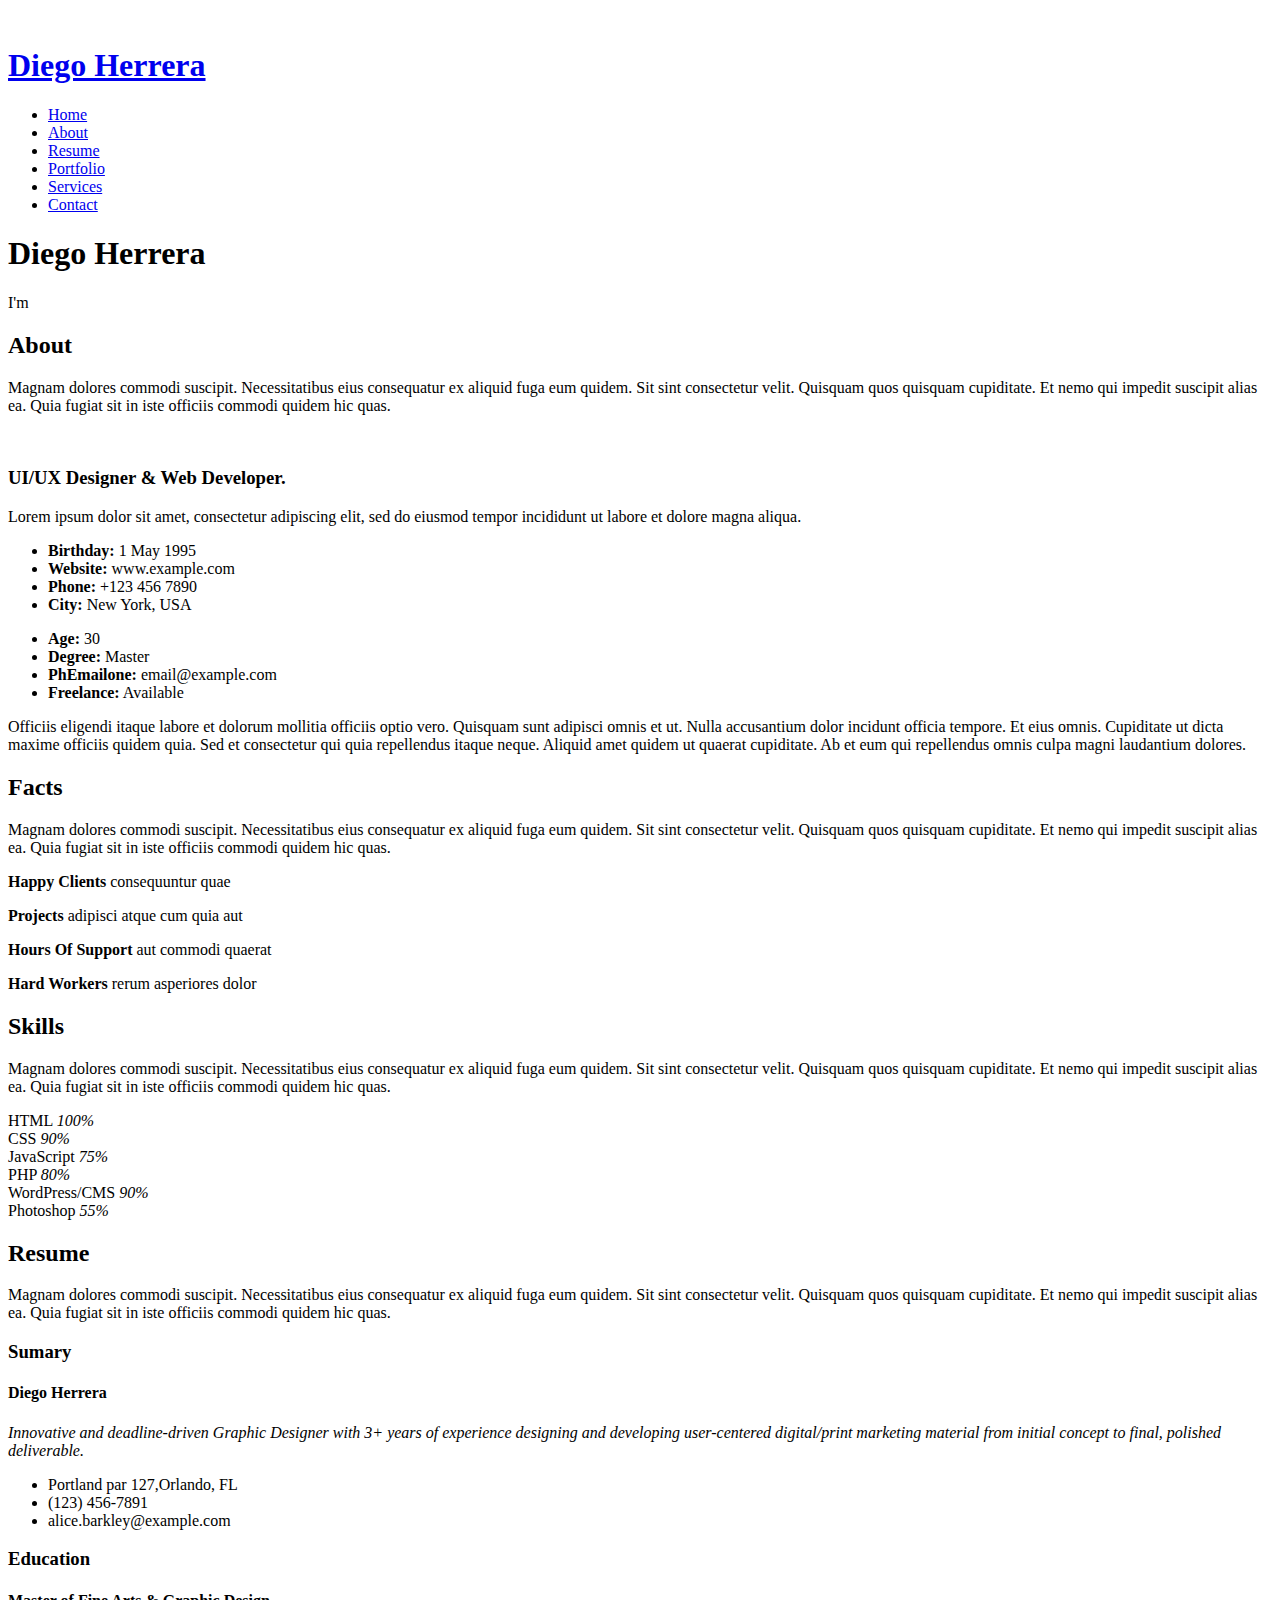
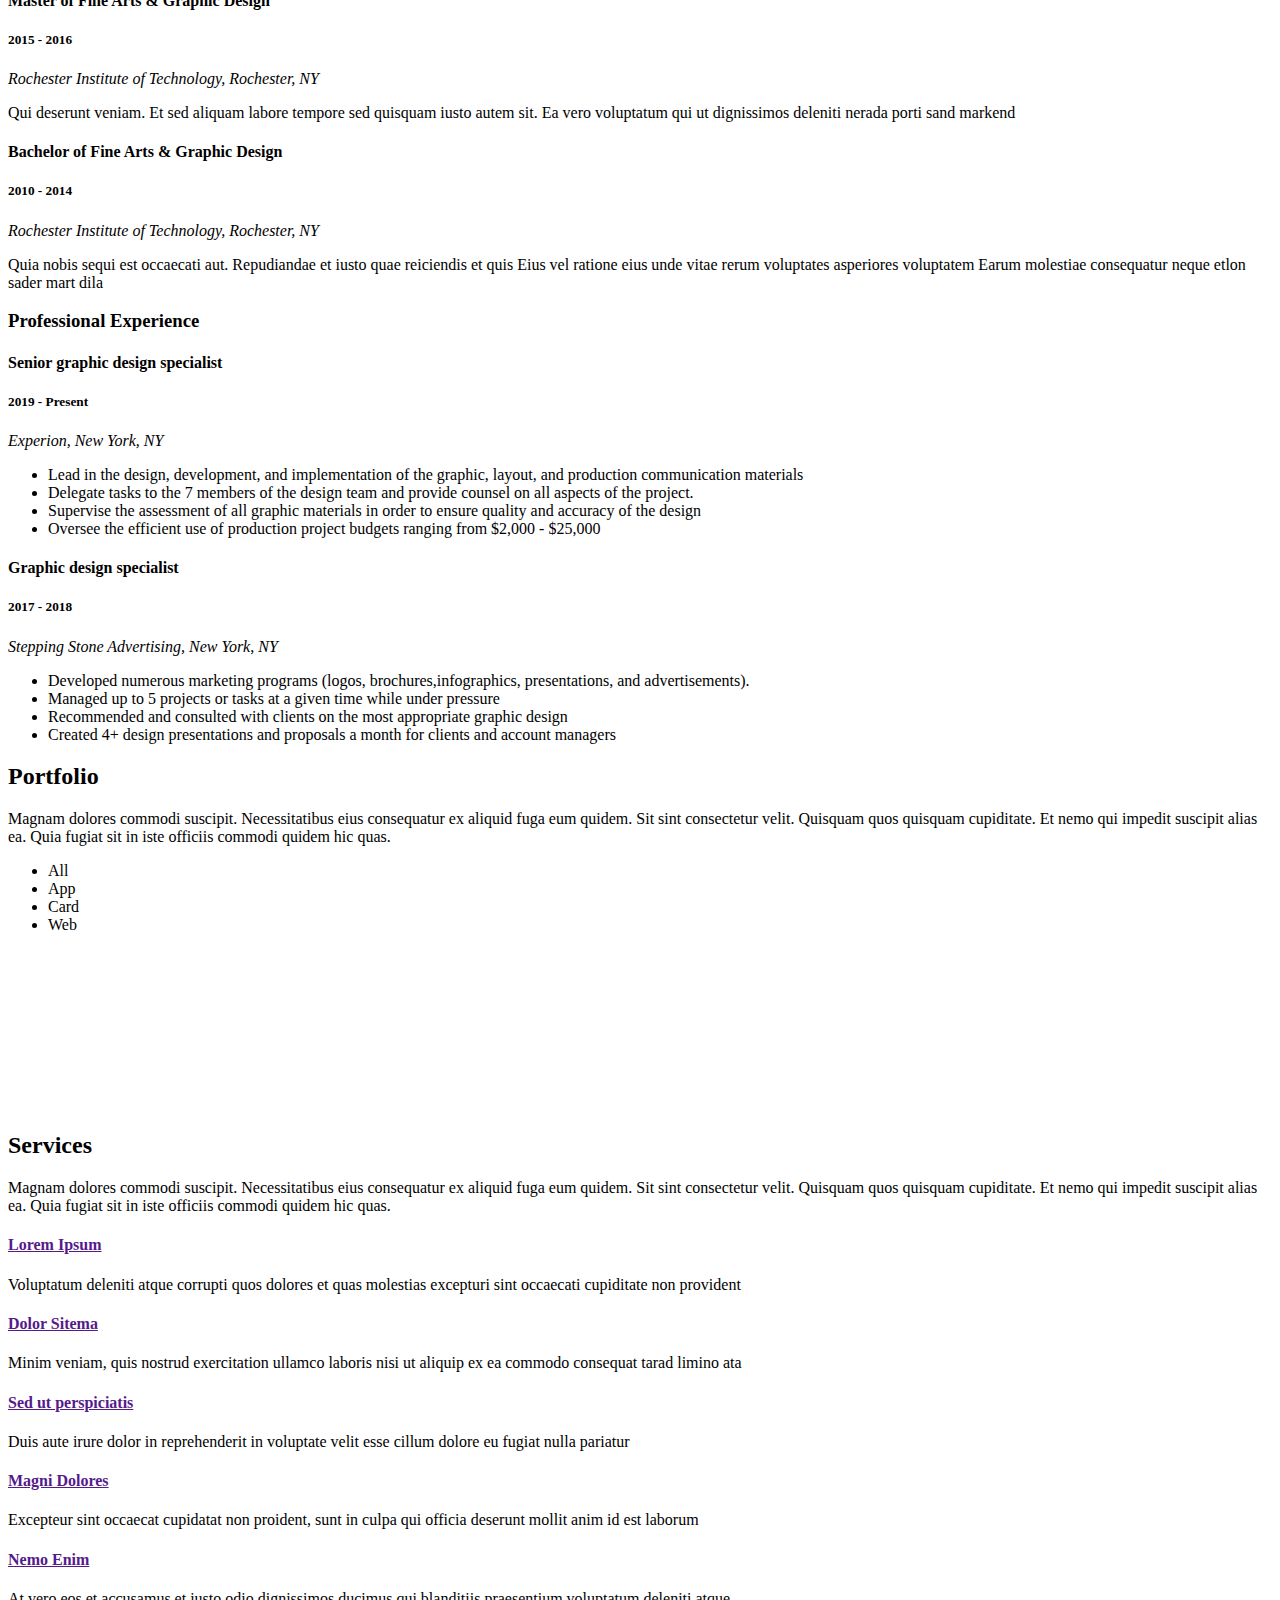
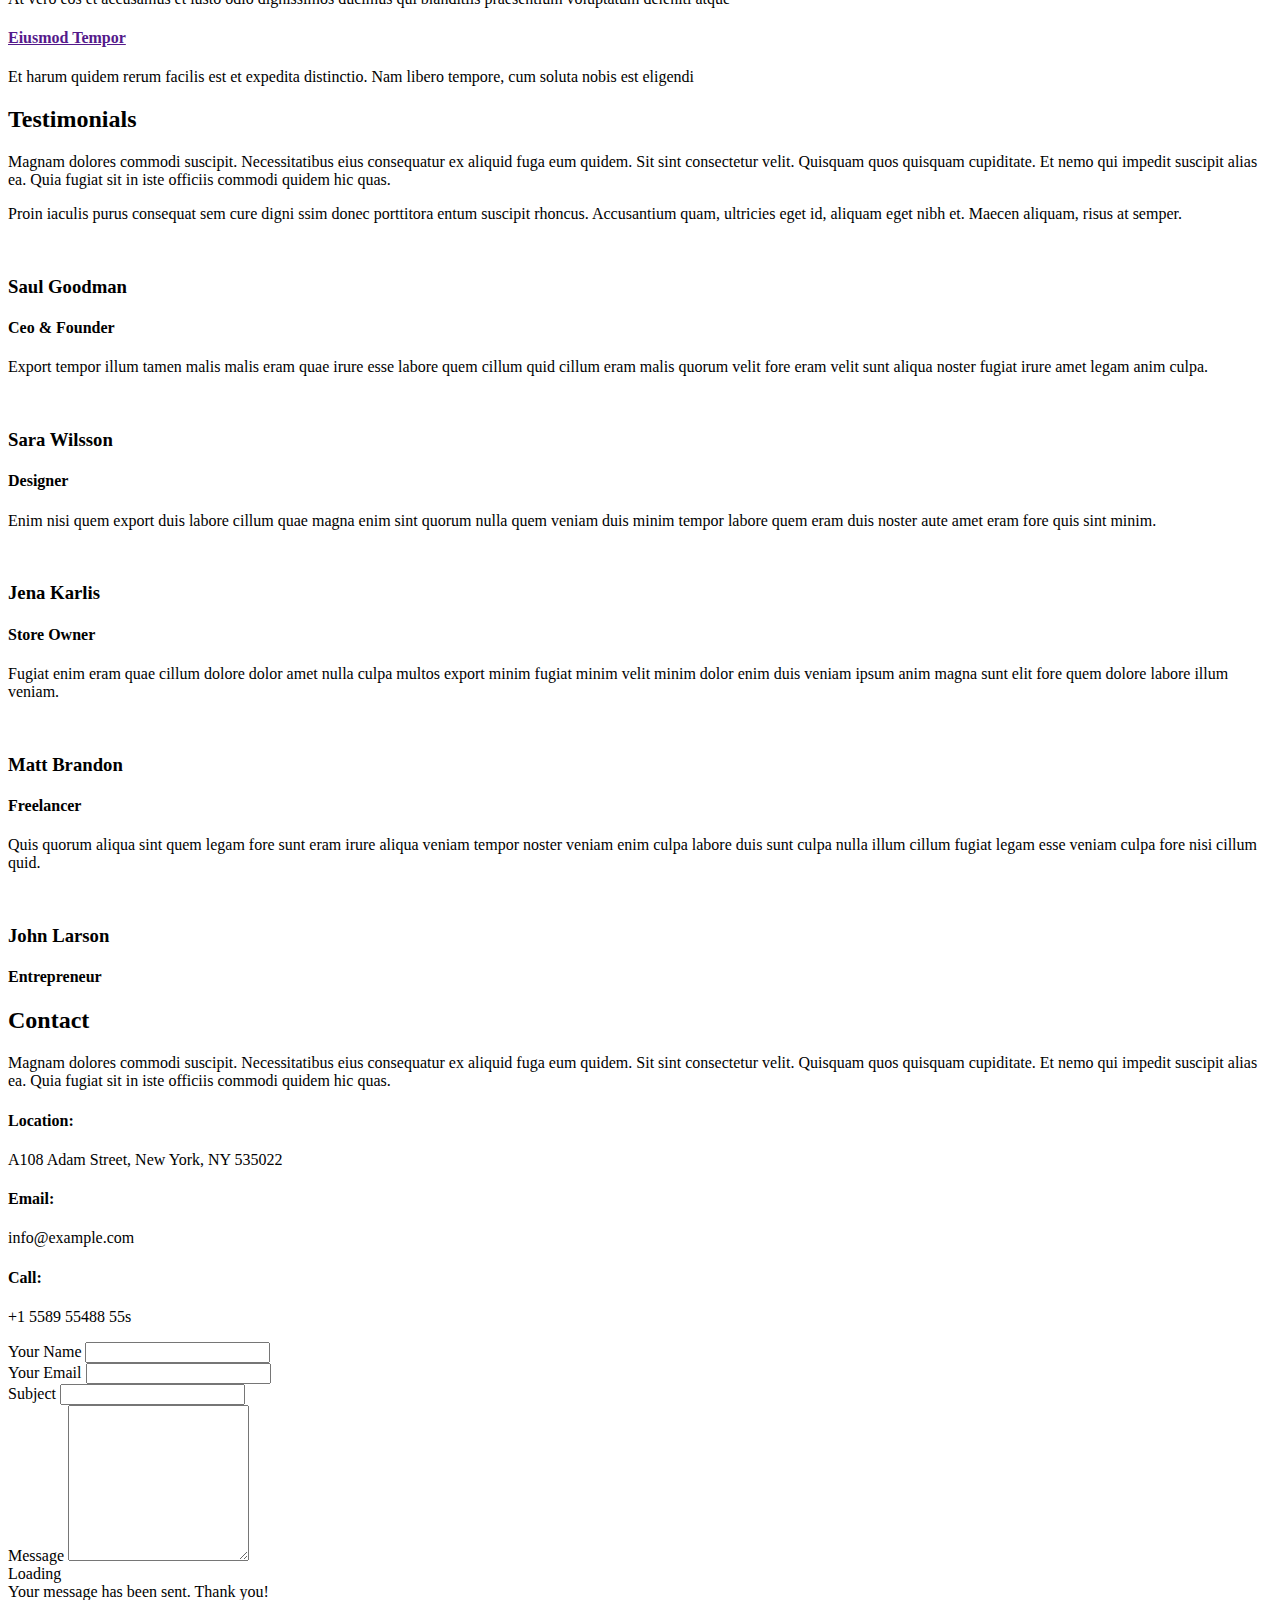
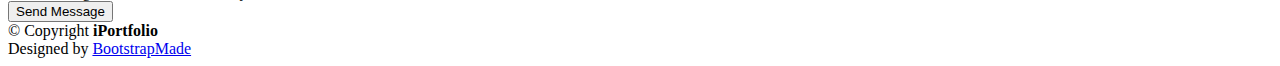
==== commit 76b346b5: "." ====
--- a/forms/index.html
+++ b/forms/index.html
@@ -583,7 +583,7 @@
                 <p>+1 5589 55488 55s</p>
               </div>
 
-              <iframe src="https://www.google.com/maps/embed?pb=!1m14!1m8!1m3!1d12097.433213460943!2d-74.0062269!3d40.7101282!3m2!1i1024!2i768!4f13.1!3m3!1m2!1s0x0%3A0xb89d1fe6bc499443!2sDowntown+Conference+Center!5e0!3m2!1smk!2sbg!4v1539943755621" frameborder="0" style="border:0; width: 100%; height: 290px;" allowfullscreen></iframe>
+              <!-- <iframe src="https://www.google.com/maps/embed?pb=!1m14!1m8!1m3!1d12097.433213460943!2d-74.0062269!3d40.7101282!3m2!1i1024!2i768!4f13.1!3m3!1m2!1s0x0%3A0xb89d1fe6bc499443!2sDowntown+Conference+Center!5e0!3m2!1smk!2sbg!4v1539943755621" frameborder="0" style="border:0; width: 100%; height: 290px;" allowfullscreen></iframe> -->
             </div>
 
           </div>
